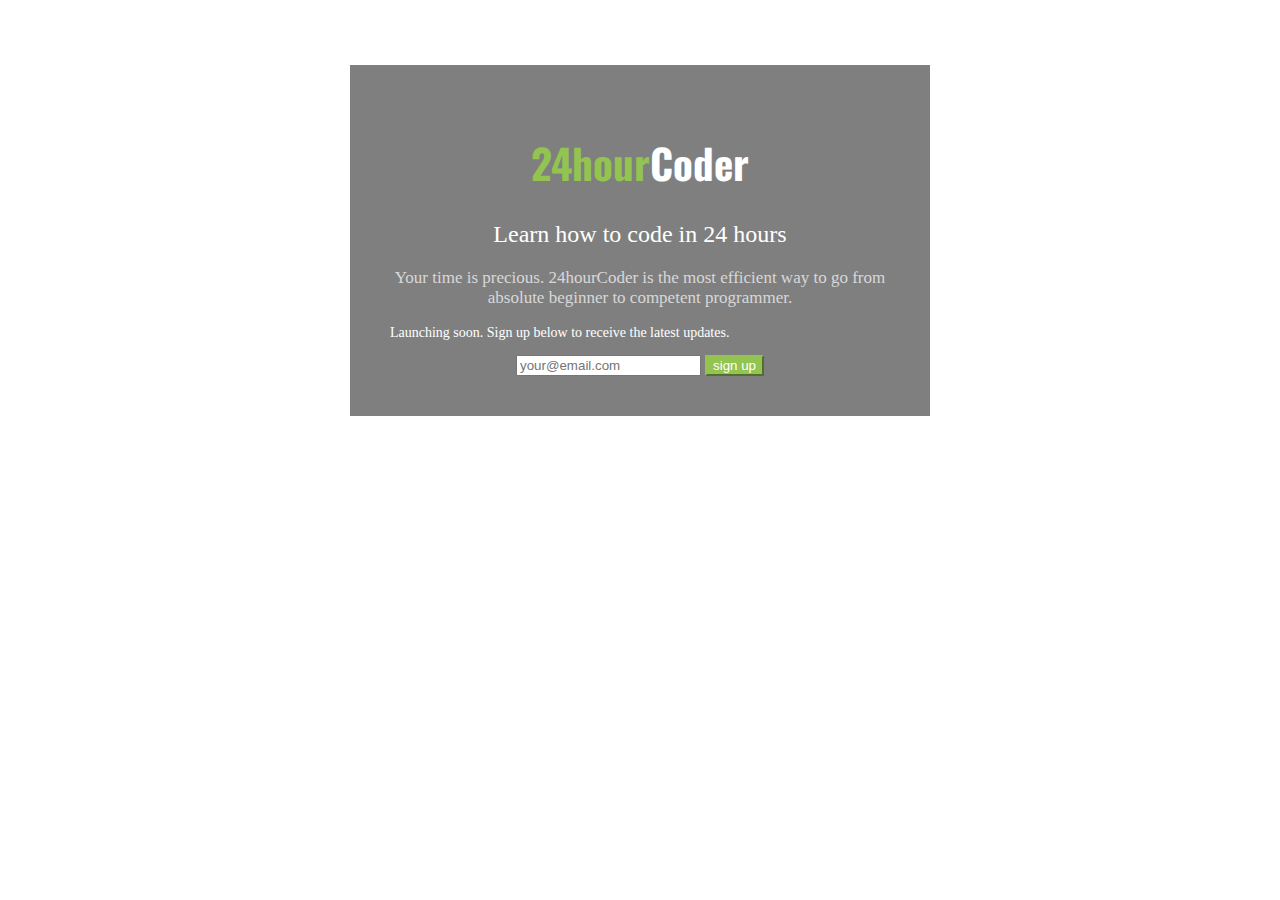
==== index.html @ 301a2f87 "capitalize og title" ====
<!DOCTYPE html>
<html lang="en">
  <head>
    <meta charset="utf-8">
    <meta http-equiv="X-UA-Compatible" content="IE=edge">
    <meta name="viewport" content="width=device-width, initial-scale=1">
    <!-- The above 3 meta tags *must* come first in the head; any other head content must come *after* these tags -->
    <meta property="og:title" content="24hourCoder: Learn How to Code in 24 Hours" />
    <meta property="og:image" content="http://www.24hourcoder.com/24hourCoder.jpg" />
    
    <title>24hourCoder</title>
    <link rel="icon" 
      type="image/png" 
      href="favicon.ico">

    <!-- Bootstrap -->
    <link href="css/bootstrap.min.css" rel="stylesheet">

    <!-- My Styles & Fonts -->
    <link href="styles.css" rel="stylesheet">
    <link href='http://fonts.googleapis.com/css?family=Oswald' rel='stylesheet' type='text/css'>
    <!-- HTML5 shim and Respond.js for IE8 support of HTML5 elements and media queries -->
    <!-- WARNING: Respond.js doesn't work if you view the page via file:// -->
    <!--[if lt IE 9]>
      <script src="https://oss.maxcdn.com/html5shiv/3.7.2/html5shiv.min.js"></script>
      <script src="https://oss.maxcdn.com/respond/1.4.2/respond.min.js"></script>
    <![endif]-->
  </head>
  <body>
    <div class="container-fluid">
      <div class="launch-box">
        <h1>24hour<span style="color:white;">Coder</span></h1>
        <h2>Learn how to code in 24 hours</h2>
        <h3>Your time is precious. 24hourCoder is the most efficient way to go from absolute beginner to competent programmer.</h3>
        <p>Launching soon. Sign up below to receive the latest updates.</p>
        <form class="form-inline" action="http://formspree.io/24hourcoder+signup@gmail.com" method="POST">
          <div class="input-group">
            <input type="email" name="_subject" class="form-control" placeholder="your@email.com">
            <span class="input-group-btn">
              <button class="btn btn-default" type="submit">sign up</button>
            </span>
          </div><!-- /input-group -->

          <!-- <input class="form-control" type="email" name="_subject" placeholder="your@email.com">
          <input class="submit" type="submit" value="sign up"> -->

          <input type="text" name="_gotcha" style="display:none" />
          <input type="hidden" name="_next" value="/share" />
        </form>
      </div><!-- /launch-box -->
    </div>

    <!-- jQuery (necessary for Bootstrap's JavaScript plugins) -->
    <script src="https://ajax.googleapis.com/ajax/libs/jquery/1.11.2/jquery.min.js"></script>
    <!-- Include all compiled plugins (below), or include individual files as needed -->
    <script src="js/bootstrap.min.js"></script>
  </body>
</html>
---- styles.css ----
html, body { 
  background: url(24hourCoder.jpg) no-repeat center center fixed; 
  -webkit-background-size: cover;
  -moz-background-size: cover;
  -o-background-size: cover;
  background-size: cover;
  color: white;
}

h1 {
  font-family: 'Oswald', sans-serif;
  color: #93c350;
  font-size: 41px;	
}

h2, h3, p {
	font-weight: 100;
}

h3 {
	font-size: 17px;
	color: rgba(255,255,255,0.7);
}

.launch-box {
	background-color: rgba(0,0,0,0.5);
	text-align: center;
	padding: 40px;
	margin: 65px auto 80px auto;
	max-width: 500px;
}

.launch-box>p{
	text-align: left;
	font-size: 14px;
}

.container-fluid>p{
	float: right;
}

.btn-default,
.btn-default:hover,
.btn-default:active,
.btn-default:focus,
.btn-default:visited {
  color: #fff;
  background-color: #93c350;
  border-color: #93c350;
  border-top-color: #93c350;
  border-right-color: #93c350;
  border-bottom-color: #93c350;
  border-left-color: #93c350;
}

.photo-by {
	color: rgba(255,255,255,0.5);
}

a {
	text-decoration: underline;
	color: rgba(255,255,255,0.7);
	font-weight: 200;
}

a:hover {
	color: #93c350;
	text-decoration: underline;
}
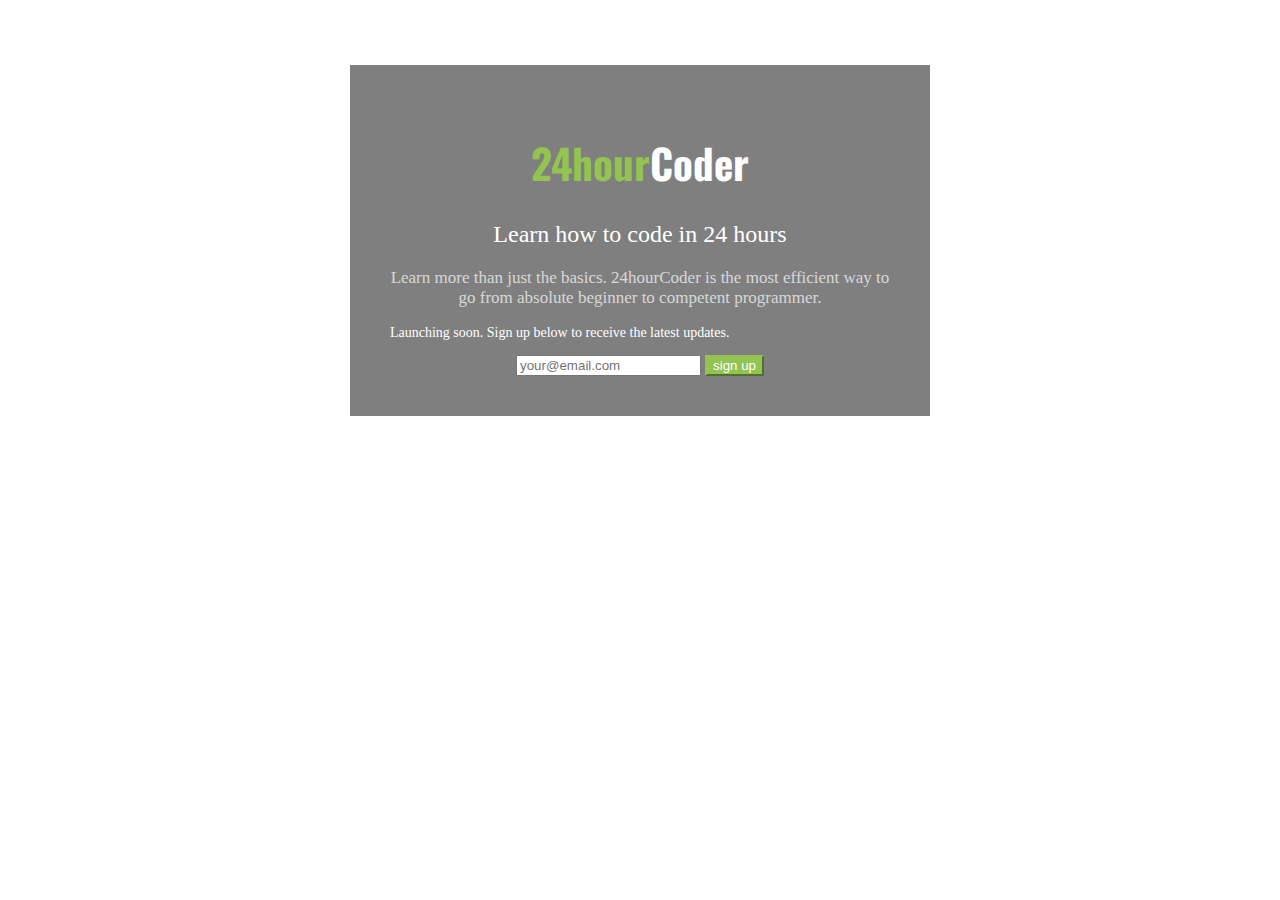
==== commit 653e4172: "to png" ====
--- a/index.html
+++ b/index.html
@@ -6,7 +6,7 @@
     <meta name="viewport" content="width=device-width, initial-scale=1">
     <!-- The above 3 meta tags *must* come first in the head; any other head content must come *after* these tags -->
     <meta property="og:title" content="24hourCoder: Learn How to Code in 24 Hours" />
-    <meta property="og:image" content="http://www.24hourcoder.com/24hourCoder.jpg" />
+    <meta property="og:image" content="http://www.24hourcoder.com/24hourCoder-share.png" />
     
     <title>24hourCoder</title>
     <link rel="icon" 
@@ -31,7 +31,7 @@
       <div class="launch-box">
         <h1>24hour<span style="color:white;">Coder</span></h1>
         <h2>Learn how to code in 24 hours</h2>
-        <h3>Your time is precious. 24hourCoder is the most efficient way to go from absolute beginner to competent programmer.</h3>
+        <h3>Learn more than just the basics. 24hourCoder is the most efficient way to go from absolute beginner to competent programmer.</h3>
         <p>Launching soon. Sign up below to receive the latest updates.</p>
         <form class="form-inline" action="http://formspree.io/24hourcoder+signup@gmail.com" method="POST">
           <div class="input-group">
